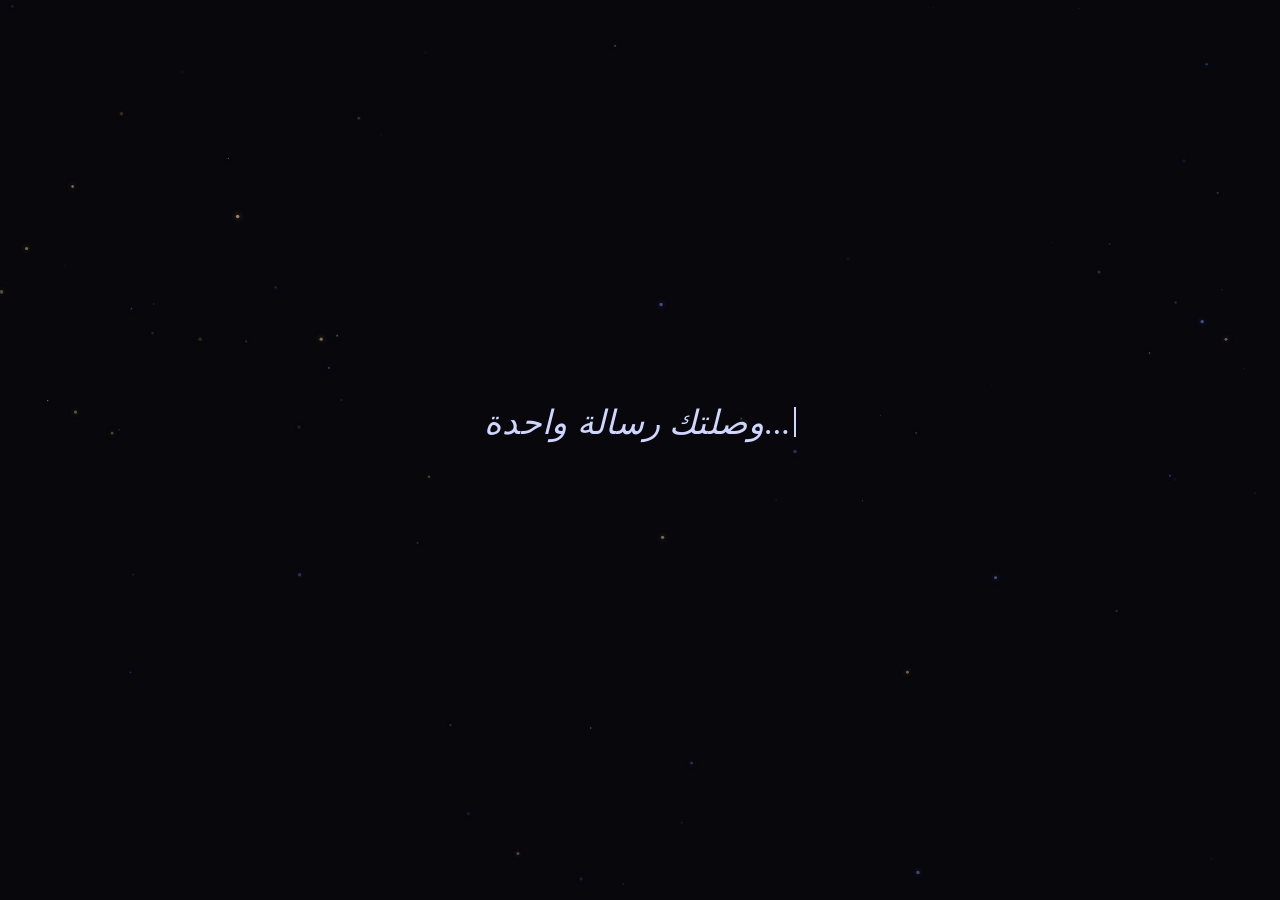
==== index.html @ 491188a4 "Add files via upload" ====
<!DOCTYPE html>
<html lang="en">
<head>
<meta charset="UTF-8">
<meta name="viewport" content="width=device-width, initial-scale=1.0, maximum-scale=1.0">
<title>A Message For You</title>
<link rel="stylesheet" href="style.css">
</head>

<style>
.song {
    display: none;
}
</style>
<body>
   
       <audio class="song" autoplay controls loop>
        <source src="music.mp3">
        </source>
        Your browser isn't invited for super fun audio time.
    </audio>

  <!-- Particle canvas sits behind everything, present for the whole experience -->
  <canvas id="particle-canvas"></canvas>

  <!-- Scene 1 : The Beginning -->
  <section id="scene-start" class="scene scene--active">
    <div class="start-text">
      <p class="line line--1" data-text="وصلتك رسالة واحدة...&hellip;"></p>
      <p class="line line--2" data-text="اضغط في أي مكان للبدء."></p>
    </div>
  </section>

  <!-- Scene 2 : The Journey -->
  <section id="scene-journey" class="scene">
    <div class="journey-message" id="journey-message"></div>
    <div class="journey-progress" aria-hidden="true">
      <span class="journey-progress__dot"></span>
      <span class="journey-progress__dot"></span>
      <span class="journey-progress__dot"></span>
      <span class="journey-progress__dot"></span>
    </div>
  </section>

  <!-- Scene 3 : The Gift -->
  <section id="scene-gift" class="scene">
    <div class="gift-wrap">
      <div class="gift-orb" id="gift-orb" role="button" tabindex="0" aria-label="Open your gift">
        <div class="gift-orb__core"></div>
        <div class="gift-orb__ring gift-orb__ring--1"></div>
        <div class="gift-orb__ring gift-orb__ring--2"></div>
        <div class="gift-orb__glow"></div>
      </div>
    </div>
    <p class="gift-caption" id="gift-caption"></p>
  </section>

  <!-- Scene 4 : The Surprise / Reveal -->
  <section id="scene-reveal" class="scene">
    <div class="countdown" id="countdown"></div>

    <div class="reveal-content" id="reveal-content">
      <h1 class="reveal-title">
        <span class="reveal-title__emoji">🎉</span>
        عيد ميلاد سعيد!
      </h1>

      <div class="reveal-lines" id="reveal-lines">
        <p data-line>عيد ميلاد سعيد يا أخي.</p>
        <p data-line>أتمنى لك السعادة والنجاح والصحة وحياة مليئة بأجمل الذكريات.</p>
        <p data-line data-pause>لم أستطع شراء هدية لك...&hellip;</p>
        <p data-line>لذلك صنعت لك واحدة.</p>
        <p data-line>كل تفصيل صغير...&hellip;</p>
        <p data-line>صُنع خصيصًا لك.</p>
        <p data-line class="reveal-lines__final">❤️ عيد ميلاد سعيد.</p>
      </div>
    </div>
  </section>

  <!-- Sound toggle, unobtrusive, always available once music starts -->
  <button id="sound-toggle" class="sound-toggle" aria-label="Toggle sound" hidden>
    <svg viewBox="0 0 24 24" width="18" height="18" fill="none" stroke="currentColor" stroke-width="1.6">
      <path d="M4 9v6h4l5 5V4L8 9H4z"/>
      <path id="sound-wave" d="M16.5 8.5a5 5 0 0 1 0 7"/>
    </svg>
  </button>
  
    <!-- الكود الجديد المضاف لتشغيل الصوت عند الضغط للبدء -->
  <script>
    document.getElementById('scene-start').addEventListener('click', function() {
      var audio = document.querySelector('.song');
      if (audio) {
        audio.play().catch(function(e) { console.log(e); });
      }
    }, { once: true });
  </script>

  <script src="script.js"></script>
</body>
</html>
---- style.css ----
/* =========================================================================
   A MESSAGE FOR YOU — cinematic birthday experience
   Palette:
     --void      #07070c   base background
     --ink       #0d0e17   secondary panels
     --gold      #e8c07d   warm reveal / letter text
     --gold-dim  #a98a52   secondary gold
     --starlight #cfd6ff   cool particle / journey text
     --violet    #6b7bd6   journey glow
     --ember     #ff9d7a   celebration accent
   Type:
     display / letter text: 'Cormorant Garamond' (elegant serif)
     ui / instructions:      'Inter' (clean, quiet sans)
   ========================================================================= */

:root {
  --void: #07070c;
  --ink: #0d0e17;
  --gold: #e8c07d;
  --gold-dim: #a98a52;
  --starlight: #cfd6ff;
  --violet: #6b7bd6;
  --ember: #ff9d7a;

  /* System font stacks only — no external font requests, so the file
     works fully offline once downloaded. These fall back gracefully
     across macOS, Windows, and Linux while keeping an elegant serif
     for the emotional lines and a clean sans for UI text. */
  --serif: Georgia, 'Iowan Old Style', 'Palatino Linotype', 'URW Palladio L', P052, serif;
  --sans: -apple-system, BlinkMacSystemFont, 'Segoe UI', Roboto, Helvetica, Arial, sans-serif;

  color-scheme: dark;
}

* { margin: 0; padding: 0; box-sizing: border-box; }

html, body {
  width: 100%;
  height: 100%;
  background: var(--void);
  overflow: hidden;
  font-family: var(--sans);
  -webkit-font-smoothing: antialiased;
}

body {
  position: relative;
  cursor: default;
}

#particle-canvas {
  position: fixed;
  inset: 0;
  width: 100%;
  height: 100%;
  z-index: 1;
  display: block;
}

/* ---------------------------------------------------------------------- */
/* Scene scaffolding                                                      */
/* ---------------------------------------------------------------------- */

.scene {
  position: fixed;
  inset: 0;
  z-index: 5;
  display: flex;
  flex-direction: column;
  align-items: center;
  justify-content: center;
  text-align: center;
  padding: 6vh 8vw;
  opacity: 0;
  visibility: hidden;
  pointer-events: none;
  transition: opacity 1.4s ease;
}

.scene--active {
  opacity: 1;
  visibility: visible;
  pointer-events: auto;
}

/* ---------------------------------------------------------------------- */
/* Scene 1 — The Beginning                                                */
/* ---------------------------------------------------------------------- */

#scene-start { cursor: pointer; }

.start-text {
  max-width: 640px;
}

.line {
  font-family: var(--serif);
  font-weight: 400;
  font-style: italic;
  color: var(--starlight);
  font-size: clamp(1.3rem, 3.4vw, 2.1rem);
  letter-spacing: 0.01em;
  line-height: 1.6;
  white-space: pre-wrap;
  min-height: 1.6em;
}

.line--2 {
  margin-top: 1.6rem;
  font-size: clamp(0.95rem, 2vw, 1.15rem);
  font-family: var(--sans);
  font-style: normal;
  font-weight: 300;
  letter-spacing: 0.08em;
  text-transform: uppercase;
  color: var(--gold-dim);
  opacity: 0;
}

.line--2.is-visible { animation: soft-in 1.6s ease forwards; }

.typewriter-cursor::after {
  content: '';
  display: inline-block;
  width: 2px;
  height: 0.9em;
  background: var(--starlight);
  margin-left: 3px;
  vertical-align: -0.1em;
  animation: blink 0.9s steps(1) infinite;
}

@keyframes blink {
  0%, 45% { opacity: 1; }
  50%, 100% { opacity: 0; }
}

@keyframes soft-in {
  from { opacity: 0; transform: translateY(6px); }
  to   { opacity: 1; transform: translateY(0); }
}

/* ---------------------------------------------------------------------- */
/* Scene 2 — The Journey                                                  */
/* ---------------------------------------------------------------------- */

.journey-message {
  font-family: var(--serif);
  font-weight: 500;
  color: var(--starlight);
  font-size: clamp(1.4rem, 4vw, 2.6rem);
  max-width: 720px;
  line-height: 1.5;
  opacity: 0;
  text-shadow: 0 0 40px rgba(107, 123, 214, 0.35);
}

.journey-message.is-visible {
  animation: journey-fade 4.2s ease forwards;
}

@keyframes journey-fade {
  0%   { opacity: 0; transform: translateY(14px) scale(0.985); filter: blur(4px); }
  12%  { opacity: 1; transform: translateY(0) scale(1); filter: blur(0); }
  82%  { opacity: 1; transform: translateY(0) scale(1); filter: blur(0); }
  100% { opacity: 0; transform: translateY(-10px) scale(1.01); filter: blur(3px); }
}

.journey-progress {
  position: absolute;
  bottom: 8vh;
  display: flex;
  gap: 10px;
}

.journey-progress__dot {
  width: 6px;
  height: 6px;
  border-radius: 50%;
  background: rgba(207, 214, 255, 0.2);
  transition: background 0.6s ease, transform 0.6s ease;
}

.journey-progress__dot.is-active {
  background: var(--gold);
  transform: scale(1.4);
}

/* ---------------------------------------------------------------------- */
/* Scene 3 — The Gift                                                     */
/* ---------------------------------------------------------------------- */

.gift-wrap {
  position: relative;
  width: min(46vw, 260px);
  height: min(46vw, 260px);
  display: flex;
  align-items: center;
  justify-content: center;
}

.gift-orb {
  position: relative;
  width: 40%;
  height: 40%;
  cursor: pointer;
  display: flex;
  align-items: center;
  justify-content: center;
  transition: transform 0.5s cubic-bezier(0.22, 1, 0.36, 1);
  animation: orb-float 5.5s ease-in-out infinite;
}

.gift-orb:hover,
.gift-orb:focus-visible {
  transform: scale(1.12);
  outline: none;
}

.gift-orb__core {
  position: absolute;
  inset: 0;
  border-radius: 50%;
  background: radial-gradient(circle at 35% 30%, #fff6e4 0%, var(--gold) 32%, var(--gold-dim) 68%, transparent 100%);
  box-shadow:
    0 0 30px 6px rgba(232, 192, 125, 0.55),
    0 0 70px 20px rgba(232, 192, 125, 0.25);
  animation: core-pulse 3.2s ease-in-out infinite;
}

.gift-orb:hover .gift-orb__core,
.gift-orb:focus-visible .gift-orb__core {
  box-shadow:
    0 0 46px 10px rgba(232, 192, 125, 0.75),
    0 0 110px 34px rgba(232, 192, 125, 0.4);
}

.gift-orb__ring {
  position: absolute;
  border-radius: 50%;
  border: 1px solid rgba(232, 192, 125, 0.35);
  inset: -18%;
}

.gift-orb__ring--1 { animation: ring-spin 9s linear infinite; }
.gift-orb__ring--2 {
  inset: -34%;
  border-color: rgba(107, 123, 214, 0.3);
  animation: ring-spin 14s linear infinite reverse;
}

.gift-orb__glow {
  position: absolute;
  inset: -60%;
  border-radius: 50%;
  background: radial-gradient(circle, rgba(232, 192, 125, 0.18) 0%, transparent 70%);
  pointer-events: none;
}

@keyframes orb-float {
  0%, 100% { transform: translateY(0); }
  50%      { transform: translateY(-10px); }
}

@keyframes core-pulse {
  0%, 100% { filter: brightness(1); }
  50%      { filter: brightness(1.18); }
}

@keyframes ring-spin {
  from { transform: rotate(0deg); }
  to   { transform: rotate(360deg); }
}

.gift-caption {
  margin-top: 3.4rem;
  font-family: var(--serif);
  font-style: italic;
  font-size: clamp(1.1rem, 2.6vw, 1.5rem);
  color: var(--starlight);
  opacity: 0;
  min-height: 1.6em;
}

.gift-caption.is-visible { animation: soft-in 1.4s ease forwards; }

/* ---------------------------------------------------------------------- */
/* Scene 4 — The Reveal                                                   */
/* ---------------------------------------------------------------------- */

#scene-reveal {
  overflow-y: auto;
  padding-top: 10vh;
  padding-bottom: 10vh;
}

.countdown {
  font-family: var(--serif);
  font-weight: 600;
  font-size: clamp(5rem, 22vw, 11rem);
  color: var(--gold);
  text-shadow: 0 0 60px rgba(232, 192, 125, 0.6);
  line-height: 1;
}

.reveal-content {
  max-width: 640px;
  opacity: 0;
}

.reveal-content.is-visible {
  opacity: 1;
}

.reveal-title {
  font-family: var(--serif);
  font-weight: 600;
  font-size: clamp(2.4rem, 7vw, 4.4rem);
  color: var(--gold);
  text-shadow: 0 0 50px rgba(232, 192, 125, 0.5);
  opacity: 0;
  transform: scale(0.9);
}

.reveal-title.is-visible {
  animation: title-in 1.3s cubic-bezier(0.16, 1, 0.3, 1) forwards;
}

.reveal-title__emoji {
  display: inline-block;
  filter: drop-shadow(0 0 18px rgba(255, 157, 122, 0.6));
}

@keyframes title-in {
  0%   { opacity: 0; transform: scale(0.85); filter: blur(6px); }
  60%  { opacity: 1; }
  100% { opacity: 1; transform: scale(1); filter: blur(0); }
}

.reveal-lines {
  margin-top: 2.4rem;
  display: flex;
  flex-direction: column;
  gap: 1.1rem;
}

.reveal-lines p {
  font-family: var(--serif);
  font-size: clamp(1.15rem, 2.6vw, 1.55rem);
  color: var(--starlight);
  line-height: 1.6;
  opacity: 0;
  transform: translateY(10px);
}

.reveal-lines p.is-visible {
  animation: soft-in 1.3s ease forwards;
}

.reveal-lines__final {
  margin-top: 0.6rem;
  font-size: clamp(1.5rem, 3.4vw, 2.1rem) !important;
  color: var(--gold) !important;
  font-weight: 500;
  text-shadow: 0 0 30px rgba(232, 192, 125, 0.4);
}

/* ---------------------------------------------------------------------- */
/* Sound toggle                                                           */
/* ---------------------------------------------------------------------- */

.sound-toggle {
  position: fixed;
  bottom: 24px;
  right: 24px;
  z-index: 50;
  width: 42px;
  height: 42px;
  border-radius: 50%;
  border: 1px solid rgba(232, 192, 125, 0.3);
  background: rgba(13, 14, 23, 0.6);
  backdrop-filter: blur(6px);
  color: var(--gold-dim);
  display: flex;
  align-items: center;
  justify-content: center;
  cursor: pointer;
  transition: color 0.3s ease, border-color 0.3s ease, transform 0.3s ease;
}

.sound-toggle:hover { color: var(--gold); border-color: rgba(232, 192, 125, 0.6); transform: scale(1.06); }
.sound-toggle.is-muted #sound-wave { display: none; }
.sound-toggle[hidden] { display: none; }

/* ---------------------------------------------------------------------- */
/* Screen shake (celebration moment)                                      */
/* ---------------------------------------------------------------------- */

@keyframes screen-shake {
  0%, 100% { transform: translate(0, 0); }
  20%      { transform: translate(-3px, 2px); }
  40%      { transform: translate(3px, -2px); }
  60%      { transform: translate(-2px, -2px); }
  80%      { transform: translate(2px, 3px); }
}

body.is-shaking { animation: screen-shake 0.5s ease; }

/* ---------------------------------------------------------------------- */
/* Reduced motion                                                         */
/* ---------------------------------------------------------------------- */

@media (prefers-reduced-motion: reduce) {
  * {
    animation-duration: 0.01ms !important;
    animation-iteration-count: 1 !important;
    transition-duration: 0.01ms !important;
  }
}

/* ---------------------------------------------------------------------- */
/* Mobile adjustments                                                     */
/* ---------------------------------------------------------------------- */

@media (max-width: 560px) {
  .scene { padding: 6vh 6vw; }
  .reveal-lines { gap: 0.9rem; }
  .journey-progress { bottom: 6vh; }
}
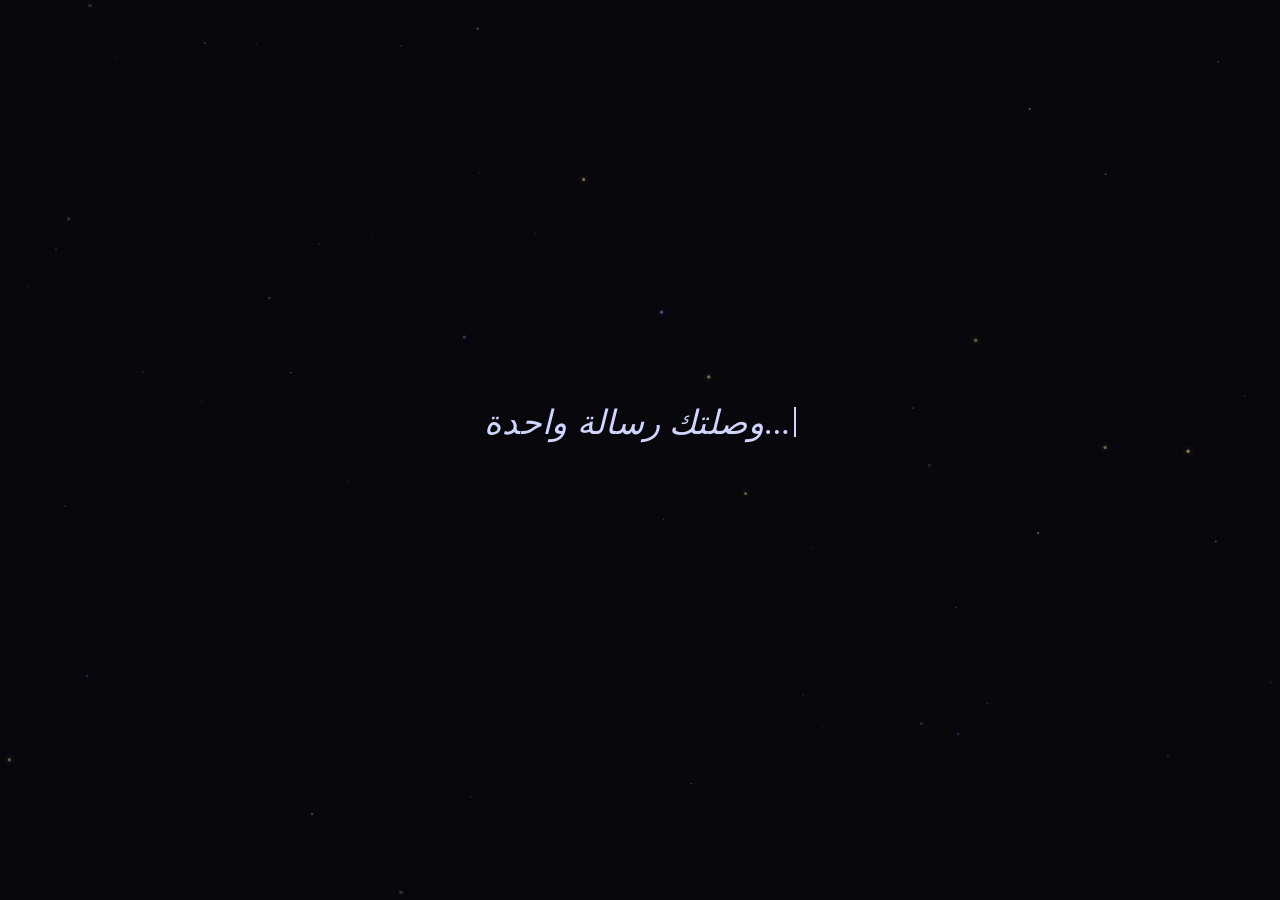
==== commit 0d66dfda: "Update index.html" ====
--- a/index.html
+++ b/index.html
@@ -73,6 +73,7 @@
         <p data-line>كل تفصيل صغير...&hellip;</p>
         <p data-line>صُنع خصيصًا لك.</p>
         <p data-line class="reveal-lines__final">❤️ عيد ميلاد سعيد.</p>
+        <p data-line class="reveal-lines__final">ضغطت!</p>
       </div>
     </div>
   </section>
